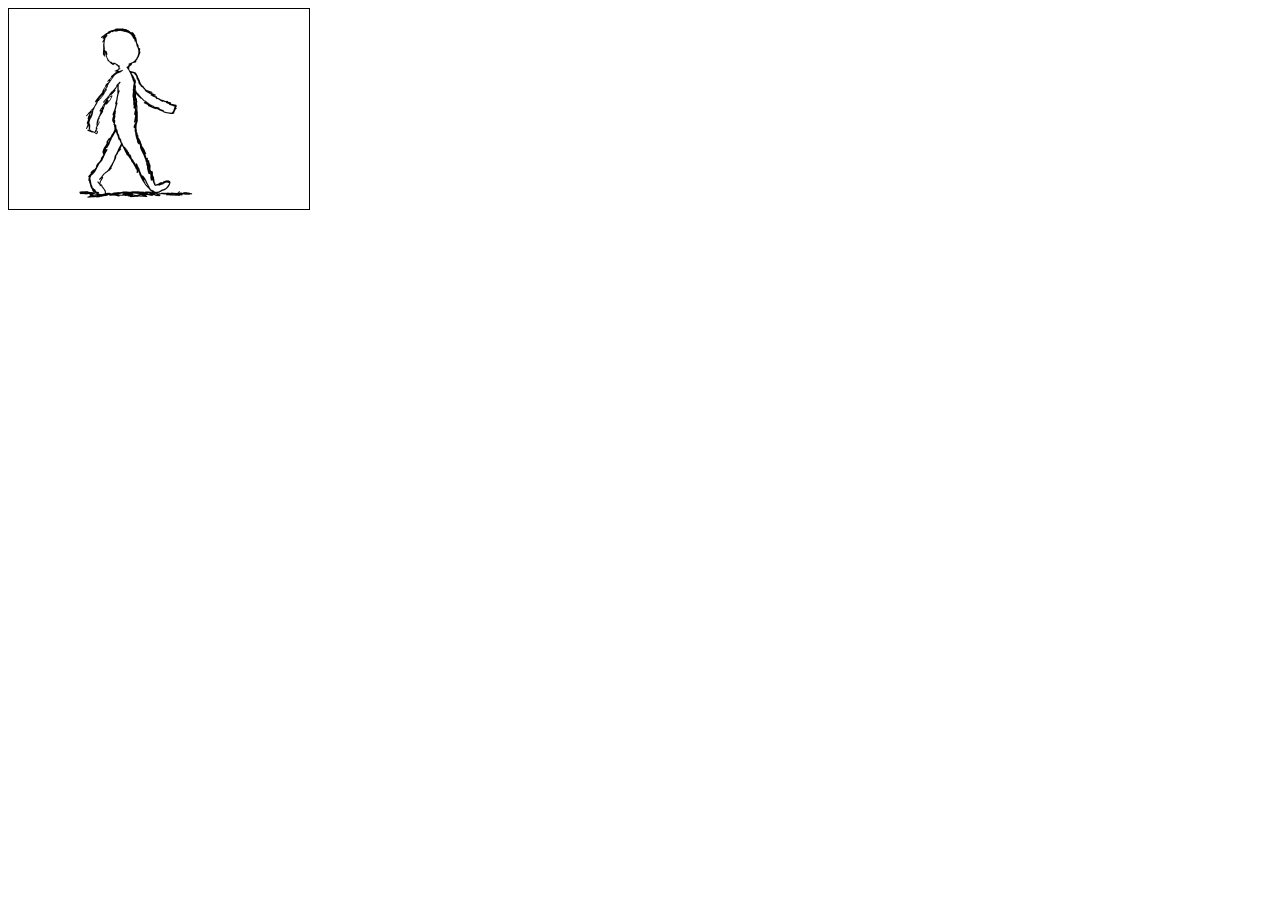
==== index.html @ 812d961b "movement uploaden" ====
<!DOCTYPE html>
<html lang="en">

<head>
    <meta charset="UTF-8">
    <meta http-equiv="X-UA-Compatible" content="IE=edge">
    <meta name="viewport" content="width=device-width, initial-scale=1.0">
    <title>Document</title>
    <link rel="stylesheet" href="style.css">
    <script defer src="poc1.js"></script>
</head>

<body>
    <canvas id="canvas" width="300" height="200"></canvas>


</body>

</html>
---- style.css ----
canvas {
    border: 1px solid black;
  }
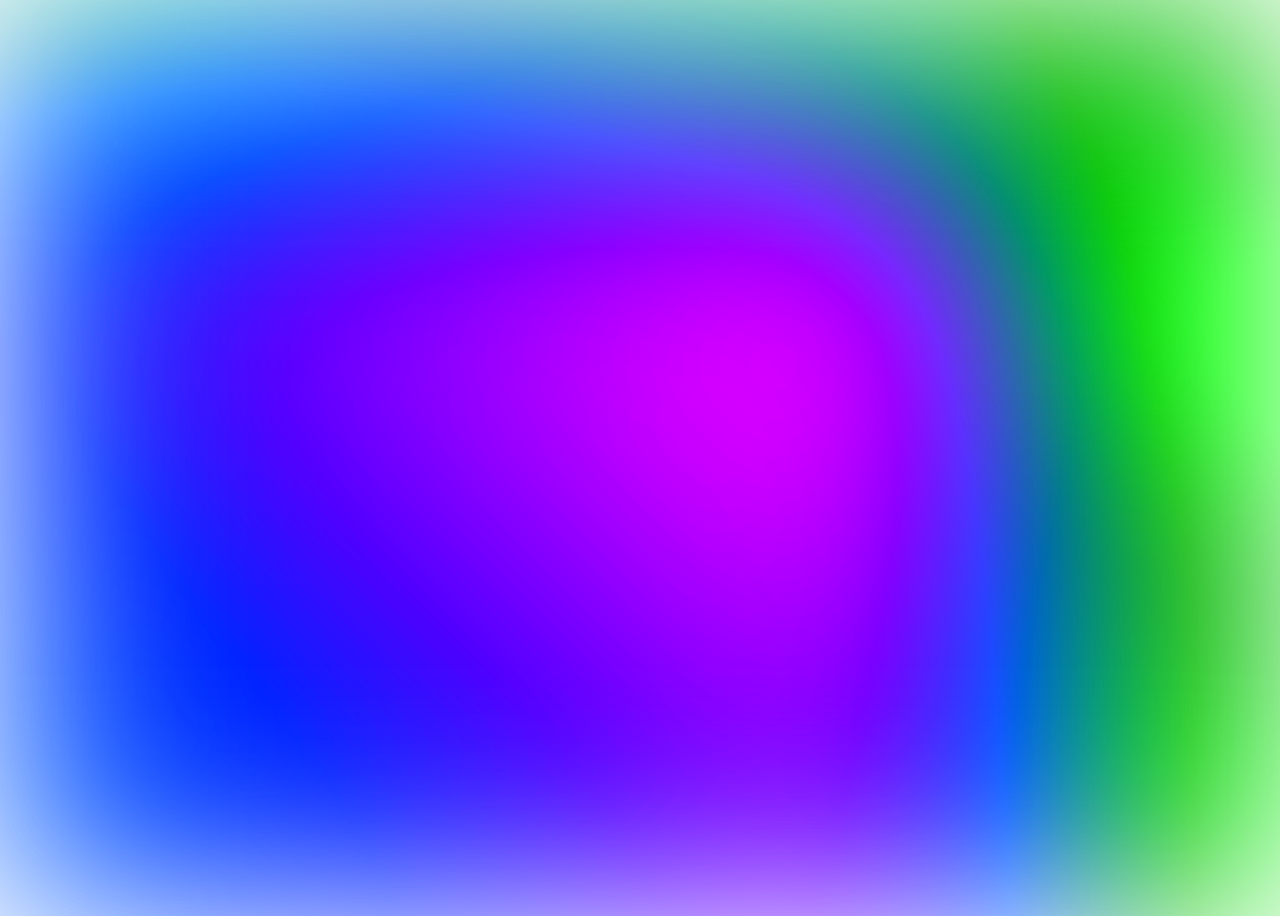
==== commit 578f9ac3: "aurora uploaden" ====
--- a/index.html
+++ b/index.html
@@ -1,19 +1,20 @@
 <!DOCTYPE html>
 <html lang="en">
-
 <head>
-    <meta charset="UTF-8">
-    <meta http-equiv="X-UA-Compatible" content="IE=edge">
-    <meta name="viewport" content="width=device-width, initial-scale=1.0">
-    <title>Document</title>
-    <link rel="stylesheet" href="style.css">
-    <script defer src="poc1.js"></script>
+  <meta charset="UTF-8">
+  <meta http-equiv="X-UA-Compatible" content="IE=edge">
+  <meta name="viewport" content="width=device-width, initial-scale=1.0">
+  <link rel="stylesheet" href="style.css">
+  <title>Programming with TSH</title>
 </head>
-
 <body>
-    <canvas id="canvas" width="300" height="200"></canvas>
-
-
+    <div id="aurora">
+        <h1>CSS Aurora Effect</h1>
+        <div id="auroraBlock1"></div>
+        <div ìd="auroraBlock2"></div>
+        <div id="auroraBlock3"></div>
+        <div id="auroraBlock4"></div>
+        <div id="auroraBlock5"></div>
+    </div>
 </body>
-
 </html>
--- a/style.css
+++ b/style.css
@@ -1,3 +1,146 @@
-canvas {
-    border: 1px solid black;
-  }+#aurora{
+    margin:0;
+    padding:0;
+    position:relative;
+    height: 100vh;;
+    width: 100%;
+    overflow:hidden;
+    background-image: linear-gradient(to right top, #37ff00, #2e5206, #b8fd78, #3e7907, #abfa92, #1c4901, #65fa57, #064d0c, #92eb58, #6dfc5a, #157009, #009b40);
+  }
+  
+  div{
+    height:1000px;
+    width: 1000px;
+    position:absolute;
+    filter:blur(100px) saturate(3);
+
+  }
+  #auroraBlock1{
+    background:linear-gradient(45deg,rgb(2, 0, 122),rgb(0, 117, 98));
+    animation:animate1 30s linear infinite;
+  }
+  #auroraBlock2{
+    background:linear-gradient(45deg,rgb(94, 7, 129),rgb(51, 49, 192));
+    animation:animate2 30s linear infinite;
+  }
+  #auroraBlock3{
+    background:linear-gradient(45deg,rgb(5, 163, 66),rgb(13, 75, 209));
+    animation:animate3 30s linear infinite;
+  }
+  #auroraBlock4{
+    background:linear-gradient(45deg,rgb(10, 64, 146),rgb(82, 173, 82));
+    animation:animate4 30s linear infinite;
+  }
+  #auroraBlock5{
+    background:linear-gradient(45deg,rgb(43, 80, 116),rgb(61, 1, 61));
+    animation:animate5 30s linear infinite;
+  }
+  
+  @keyframes animate1{
+    0%{
+      transform:translateX(100%) translateY(0%);
+    }
+    20%{
+      transform:translateX(50%) translateY(10%);
+        
+    }
+    40%{
+      transform:translateX(50%) translateY(10%);
+    }
+    60%{
+      transform:translateX(100%) translateY(0%);
+    }
+    80%{
+      transform:translateX(50%) translateY(0%);
+    }
+    100%{
+        transform:translateX(100%) translateY(0%);
+      }
+   }
+  @keyframes animate2{
+    0%{
+      transform:translateX(100%) translateY(0%);
+    }
+    20%{
+      transform:translateX(50%) translateY(0%) rotate(0deg);
+        
+    }
+    40%{
+      transform:translateX(0%) translateY(10%) rotate(100deg);
+    }
+    60%{
+      transform:translateX(50%) translateY(0%);
+    }
+    80%{
+      transform:translateX(100%) translateY(0%);
+    }
+    100%{
+        transform:translateX(100%) translateY(0%);
+      }
+   }
+  @keyframes animate3{
+    0%{
+      transform:translateX(0%) translateY(0%);
+    }
+    20%{
+      transform:translateX(50%) translateY(50%);
+        
+    }
+    40%{
+      transform:translateX(100%) translateY(10%);
+    }
+    60%{
+      transform:translateX(50%) translateY(0%);
+    }
+    80%{
+      transform:translateX(0%) translateY(0%);
+    }
+    100%{
+        transform:translateX(0%) translateY(0%);
+      }
+   }
+  @keyframes animate4{
+    0%{
+      transform:translateX(0%) translateY(0%);
+    }
+    20%{
+      transform:translateX(0%) translateY(20%) rotate(0deg);
+        
+    }
+    40%{
+      transform:translateX(10%) translateY(60%) rotate(100deg);
+    }
+    60%{
+      transform:translateX(50%) translateY(0%);
+    }
+    80%{
+      transform:translateX(0%) translateY(0%);
+    }
+    100%{
+        transform:translateX(0%) translateY(0%);
+      }
+   }
+  @keyframes animate5{
+    0%{
+      transform:translateX(0%) translateY(0%);
+    }
+    20%{
+      transform:translateX(50%) translateY(40%);
+        
+    }
+    50%{
+      transform:translateX(80%) translateY(0%) rotate(0);
+    }
+    75%{
+      transform:translateX(50%) translateY(40%) rotate(200deg);
+    }
+    100%{
+      transform:translateX(0%) translateY(0%) rotate(360deg);
+    }
+   }
+  
+   h1{
+     text-align: center;
+     color: white;
+     font-size: 50px;
+   }
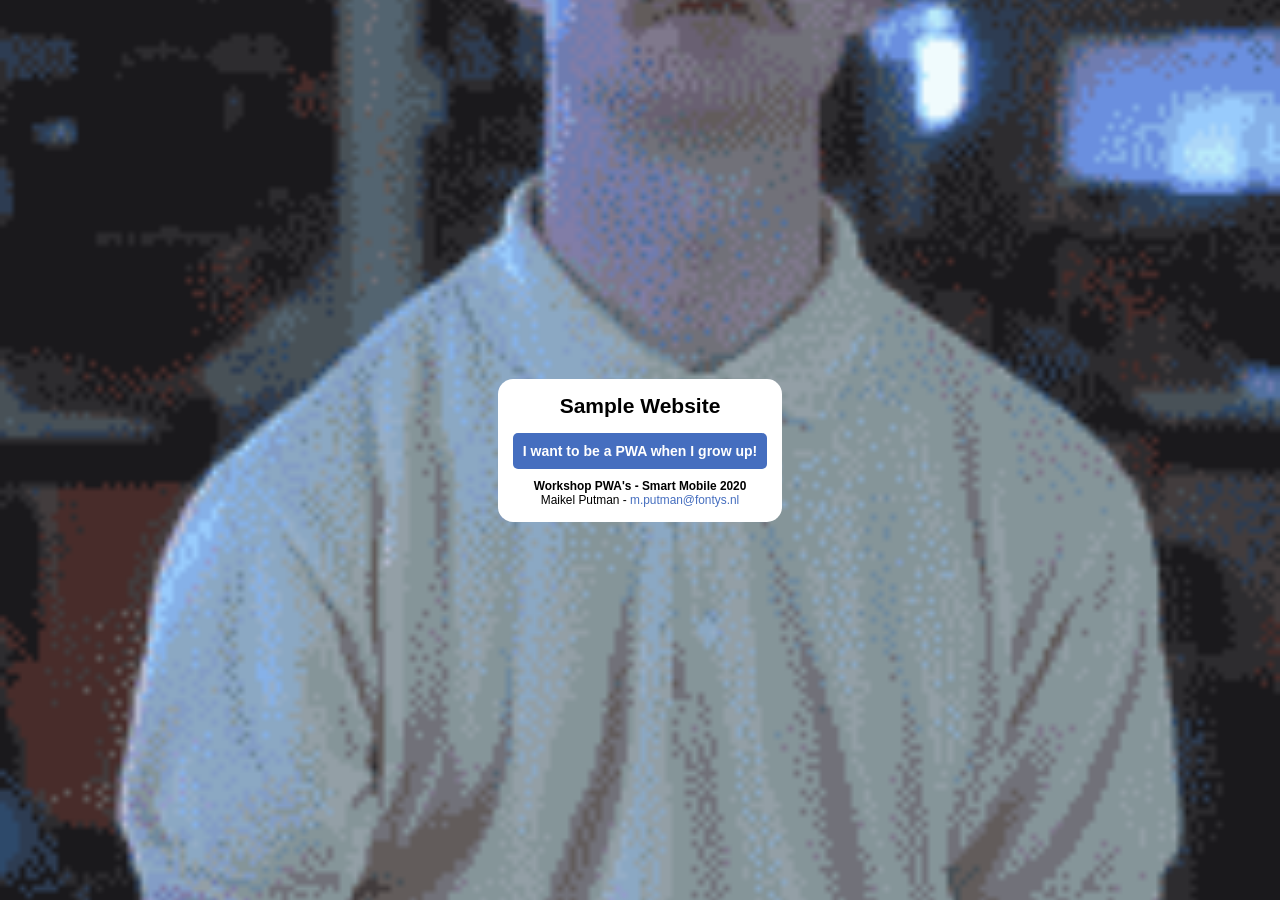
==== commit 0cd7be37: "pwapoc uploaden" ====
--- a/index.html
+++ b/index.html
@@ -1,20 +1,34 @@
 <!DOCTYPE html>
-<html lang="en">
+<html>
+
 <head>
   <meta charset="UTF-8">
-  <meta http-equiv="X-UA-Compatible" content="IE=edge">
-  <meta name="viewport" content="width=device-width, initial-scale=1.0">
-  <link rel="stylesheet" href="style.css">
-  <title>Programming with TSH</title>
+  <meta name="viewport" content="width=device-width,initial-scale=1">
+  <title>Sample site (to be PWA)</title>
+  <meta name="author" content="Maikel Putman">
+  <meta name="description" content="Sample site as resource to build your first PWA">
+  <meta name="keywords" content="pwa,workshop,fontys,smart mobile">
+  <link rel="stylesheet" href="css/stylesheet.css" type="text/css">
+  <link rel="manifest" href="manifest.json">
+  <meta name="viewport" content="width=device-width, initial-scale=1, shrink-to-fit=no">
 </head>
+
 <body>
-    <div id="aurora">
-        <h1>CSS Aurora Effect</h1>
-        <div id="auroraBlock1"></div>
-        <div ìd="auroraBlock2"></div>
-        <div id="auroraBlock3"></div>
-        <div id="auroraBlock4"></div>
-        <div id="auroraBlock5"></div>
+  <div id="website_container">
+    <div class="content">
+      <header>
+        <h1>Sample Website</h1>
+      </header>
+      <main>
+        <strong>I want to be a PWA when I grow up!</strong>
+      </main>
+      <footer>
+        <p><strong>Workshop PWA's - Smart Mobile 2020</strong><br />Maikel Putman - <a
+            href="mailto:m.putman@fontys.nl">m.putman@fontys.nl</a></p>
+      </footer>
     </div>
+  </div>
+  <script src="js/scripts.js" type="text/javascript"></script>
 </body>
+
 </html>
--- a/css/stylesheet.css
+++ b/css/stylesheet.css
@@ -0,0 +1,28 @@
+/* Variables */
+:root {
+	--colors-background-dark:#444;
+	--colors-background-light:#ffff;
+	--colors-text-light:#fff; 
+	--colors-text-highlight:#456ebf;
+	--colors-text-dark:#000; 
+	--fonts-normal-text:arial,verdana; 
+}
+
+/* Small resets */
+*														{ box-sizing:border-box; }
+html, body, form						{ padding:0px;margin:0px; }
+
+/* Main elements */
+body													{ background:url("../images/yes.gif") center center no-repeat var(--colors-background-dark);background-size:cover;font-family:var(--fonts-normal-text);font-size:14px;font-weight:400;color:var(--colors-text-light); }
+main													{ margin-bottom:10px; }
+main strong										{ display:inline-block;padding:10px;background-color:var(--colors-text-highlight);color:var(--colors-text-light);border-radius:5px; }
+footer												{ font-size:0.85em; }
+h1														{ font-size:1.5em;margin:0px 0px 15px 0px; }
+p															{ margin:0px 0px 15px 0px; }
+p a														{ color:var(--colors-text-highlight);text-decoration:none; }
+p a:hover											{ text-decoration:underline; }
+p:last-child									{ margin:0px; }
+
+/* Other elements */
+#website_container						{ width:310px;height:100vh;text-align:center;margin:0px auto;display:flex;justify-content:center;align-items:center;overflow:hidden; }
+#website_container .content		{ border-radius:15px;background-color:var(--colors-background-light);color:var(--colors-text-dark);padding:15px;overflow:hidden; }
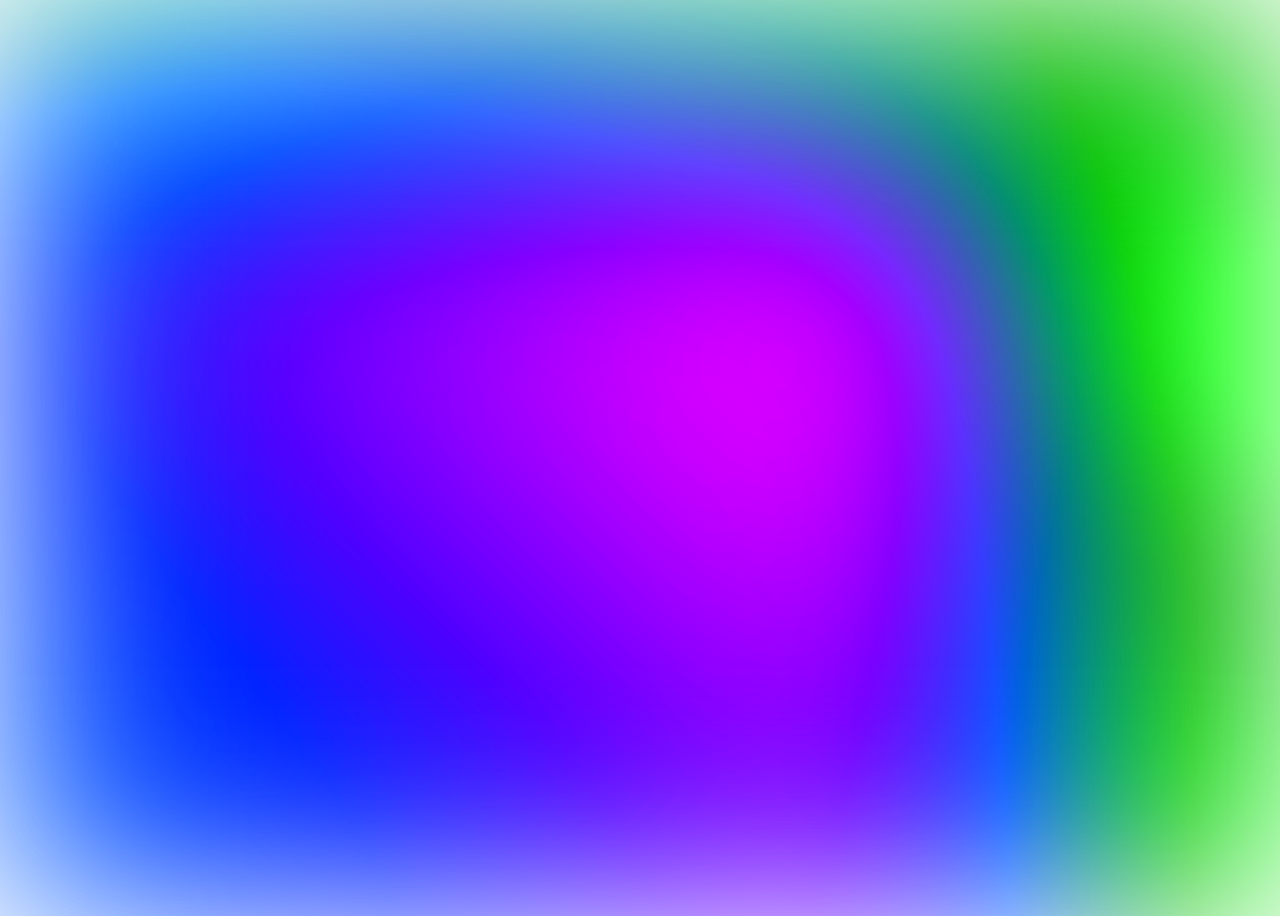
==== commit a170c900: "aurora naam aanpassen" ====
--- a/index.html
+++ b/index.html
@@ -1,34 +1,20 @@
 <!DOCTYPE html>
-<html>
-
+<html lang="en">
 <head>
   <meta charset="UTF-8">
-  <meta name="viewport" content="width=device-width,initial-scale=1">
-  <title>Sample site (to be PWA)</title>
-  <meta name="author" content="Maikel Putman">
-  <meta name="description" content="Sample site as resource to build your first PWA">
-  <meta name="keywords" content="pwa,workshop,fontys,smart mobile">
-  <link rel="stylesheet" href="css/stylesheet.css" type="text/css">
-  <link rel="manifest" href="manifest.json">
-  <meta name="viewport" content="width=device-width, initial-scale=1, shrink-to-fit=no">
+  <meta http-equiv="X-UA-Compatible" content="IE=edge">
+  <meta name="viewport" content="width=device-width, initial-scale=1.0">
+  <link rel="stylesheet" href="style.css">
+  <title>Aurora POC</title>
 </head>
-
 <body>
-  <div id="website_container">
-    <div class="content">
-      <header>
-        <h1>Sample Website</h1>
-      </header>
-      <main>
-        <strong>I want to be a PWA when I grow up!</strong>
-      </main>
-      <footer>
-        <p><strong>Workshop PWA's - Smart Mobile 2020</strong><br />Maikel Putman - <a
-            href="mailto:m.putman@fontys.nl">m.putman@fontys.nl</a></p>
-      </footer>
+    <div id="aurora">
+        <h1>CSS Aurora Effect</h1>
+        <div id="auroraBlock1"></div>
+        <div ìd="auroraBlock2"></div>
+        <div id="auroraBlock3"></div>
+        <div id="auroraBlock4"></div>
+        <div id="auroraBlock5"></div>
     </div>
-  </div>
-  <script src="js/scripts.js" type="text/javascript"></script>
 </body>
-
 </html>
--- a/style.css
+++ b/style.css
@@ -0,0 +1,146 @@
+#aurora{
+    margin:0;
+    padding:0;
+    position:relative;
+    height: 100vh;;
+    width: 100%;
+    overflow:hidden;
+    background-image: linear-gradient(to right top, #37ff00, #2e5206, #b8fd78, #3e7907, #abfa92, #1c4901, #65fa57, #064d0c, #92eb58, #6dfc5a, #157009, #009b40);
+  }
+  
+  div{
+    height:1000px;
+    width: 1000px;
+    position:absolute;
+    filter:blur(100px) saturate(3);
+
+  }
+  #auroraBlock1{
+    background:linear-gradient(45deg,rgb(2, 0, 122),rgb(0, 117, 98));
+    animation:animate1 30s linear infinite;
+  }
+  #auroraBlock2{
+    background:linear-gradient(45deg,rgb(94, 7, 129),rgb(51, 49, 192));
+    animation:animate2 30s linear infinite;
+  }
+  #auroraBlock3{
+    background:linear-gradient(45deg,rgb(5, 163, 66),rgb(13, 75, 209));
+    animation:animate3 30s linear infinite;
+  }
+  #auroraBlock4{
+    background:linear-gradient(45deg,rgb(10, 64, 146),rgb(82, 173, 82));
+    animation:animate4 30s linear infinite;
+  }
+  #auroraBlock5{
+    background:linear-gradient(45deg,rgb(43, 80, 116),rgb(61, 1, 61));
+    animation:animate5 30s linear infinite;
+  }
+  
+  @keyframes animate1{
+    0%{
+      transform:translateX(100%) translateY(0%);
+    }
+    20%{
+      transform:translateX(50%) translateY(10%);
+        
+    }
+    40%{
+      transform:translateX(50%) translateY(10%);
+    }
+    60%{
+      transform:translateX(100%) translateY(0%);
+    }
+    80%{
+      transform:translateX(50%) translateY(0%);
+    }
+    100%{
+        transform:translateX(100%) translateY(0%);
+      }
+   }
+  @keyframes animate2{
+    0%{
+      transform:translateX(100%) translateY(0%);
+    }
+    20%{
+      transform:translateX(50%) translateY(0%) rotate(0deg);
+        
+    }
+    40%{
+      transform:translateX(0%) translateY(10%) rotate(100deg);
+    }
+    60%{
+      transform:translateX(50%) translateY(0%);
+    }
+    80%{
+      transform:translateX(100%) translateY(0%);
+    }
+    100%{
+        transform:translateX(100%) translateY(0%);
+      }
+   }
+  @keyframes animate3{
+    0%{
+      transform:translateX(0%) translateY(0%);
+    }
+    20%{
+      transform:translateX(50%) translateY(50%);
+        
+    }
+    40%{
+      transform:translateX(100%) translateY(10%);
+    }
+    60%{
+      transform:translateX(50%) translateY(0%);
+    }
+    80%{
+      transform:translateX(0%) translateY(0%);
+    }
+    100%{
+        transform:translateX(0%) translateY(0%);
+      }
+   }
+  @keyframes animate4{
+    0%{
+      transform:translateX(0%) translateY(0%);
+    }
+    20%{
+      transform:translateX(0%) translateY(20%) rotate(0deg);
+        
+    }
+    40%{
+      transform:translateX(10%) translateY(60%) rotate(100deg);
+    }
+    60%{
+      transform:translateX(50%) translateY(0%);
+    }
+    80%{
+      transform:translateX(0%) translateY(0%);
+    }
+    100%{
+        transform:translateX(0%) translateY(0%);
+      }
+   }
+  @keyframes animate5{
+    0%{
+      transform:translateX(0%) translateY(0%);
+    }
+    20%{
+      transform:translateX(50%) translateY(40%);
+        
+    }
+    50%{
+      transform:translateX(80%) translateY(0%) rotate(0);
+    }
+    75%{
+      transform:translateX(50%) translateY(40%) rotate(200deg);
+    }
+    100%{
+      transform:translateX(0%) translateY(0%) rotate(360deg);
+    }
+   }
+  
+   h1{
+     text-align: center;
+     color: white;
+     font-size: 50px;
+   }
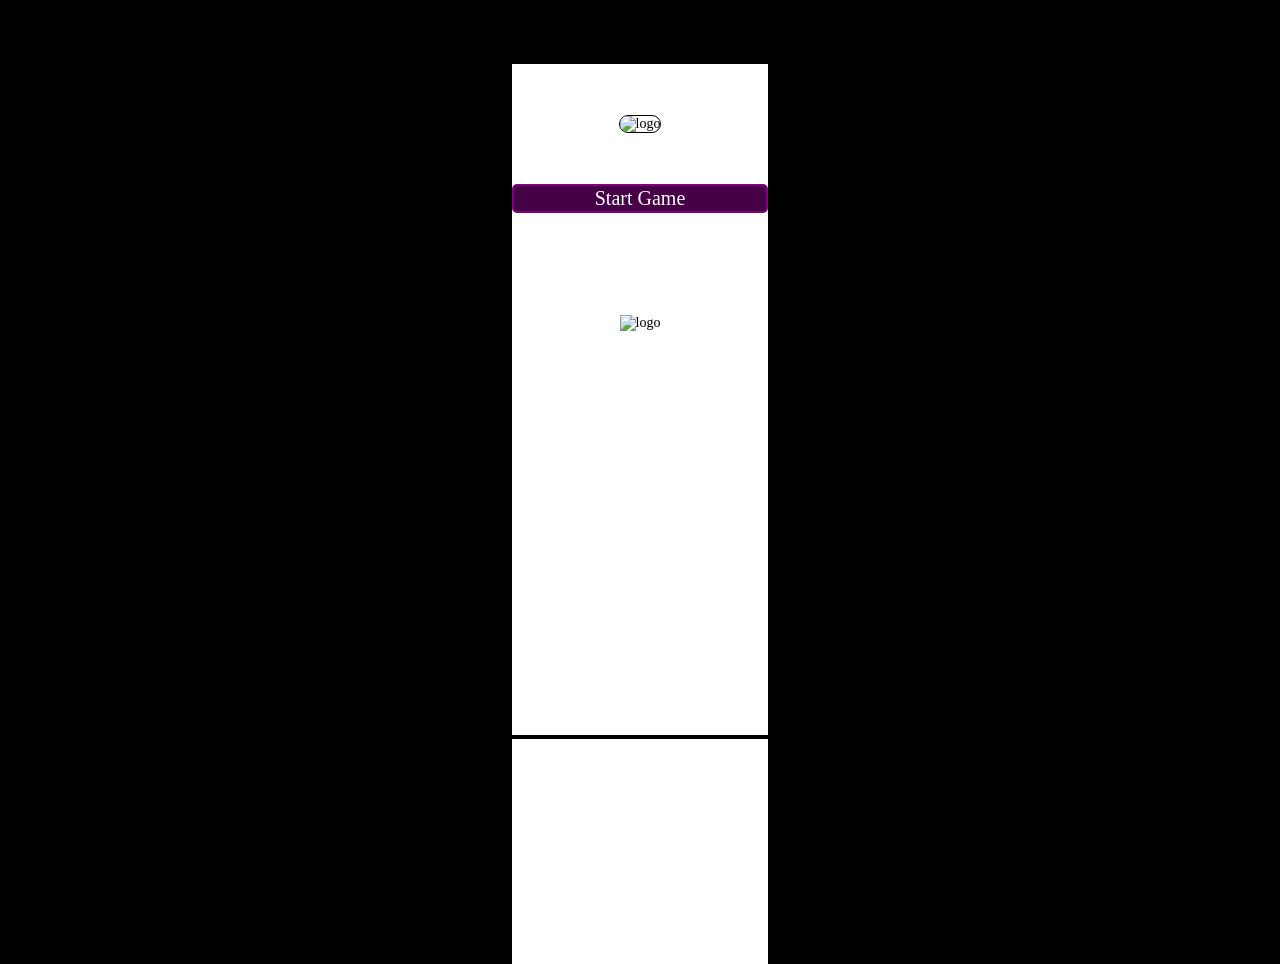
==== commit a9d1f5a1: "scaling for Xiaomi" ====
--- a/index.html
+++ b/index.html
@@ -1,20 +1,98 @@
 <!DOCTYPE html>
-<html lang="en">
+<html>
+
 <head>
-  <meta charset="UTF-8">
-  <meta http-equiv="X-UA-Compatible" content="IE=edge">
-  <meta name="viewport" content="width=device-width, initial-scale=1.0">
-  <link rel="stylesheet" href="style.css">
-  <title>Aurora POC</title>
+    <meta charset="UTF-8">
+    <meta name="viewport" content="width=device-width,initial-scale=1, user-scalable=no">
+    <title>Just Focus</title>
+    <meta name="author" content="Just Focus">
+    <meta name="description" content="An ADHD experience">
+    <link rel="stylesheet" href="css/stylesheet.css" type="text/css">
+    <link rel="manifest" href="manifest.json">.
+    <script defer src="js/scripts.js" type="text/javascript"></script>
+
+    <meta name="viewport" content="width=device-width, initial-scale=1, shrink-to-fit=no">
 </head>
+
 <body>
-    <div id="aurora">
-        <h1>CSS Aurora Effect</h1>
-        <div id="auroraBlock1"></div>
-        <div ìd="auroraBlock2"></div>
-        <div id="auroraBlock3"></div>
-        <div id="auroraBlock4"></div>
-        <div id="auroraBlock5"></div>
+
+    <div id="loadingscreen">
+        <div id="loading">Loading...</div>
+        <div id="fact">Fact<br><br>Did you know that ADHD is short for Attention-Deficit / Hyperactivity Disorder?</div>
     </div>
+
+    <div id="endScreen">
+        <div id="fact">Thanks for playing! <br><br>This is the end of the demo. Hope you enjoyed it!</div><br><br>
+        <div id="backtostartbutton"><button id="back">Back to start</button></div>
+    </div>
+
+    <div id="background"><img id="backgroundImg" src=""></div>
+
+    <div id="mainmenu">
+        <div> <canvas id="canvas" width="256" height="256" ;></canvas> </div>
+
+        <div id="popupmenu">
+            <div class="buttonmenupopup">
+                <h2>JUSTFOCUS</h2>
+                <button class="popup" id="popContinue">Continue</button><br>
+                <button class="popup" id="popupquit">Quit</button>
+                <div id="quityesno">Are you sure you want to quit?<br><button class="yesno" id="quityes">YES</button><button class="yesno" id="quitno">NO</button></div>
+            </div>
+        </div>
+
+        <div id="logodiv"><img id="logo" src="./images/logoFocus.png" alt="logo"></div>
+        <div id="logodiv2"><img id="logo2" src="./images/textlogo.png" alt="logo"></div>
+
+        <div id="buttonsdiv"> <button class="buttons" id="startButton">Start Game</button><br> </div>
+
+        <div id="topfooter">
+            <div id="hamburgermenu"><img id="menu" src="images/menu.png"></div>
+
+            <div id="Northenlightdiv"><img id="Northenlight"></div>
+
+            <div class="progress-bar" style="--width: 100" data-label="FOCUS"></div>
+        </div>
+
+        <div id="startmenu">
+            <div id="startscreen">
+                <h5 style="color: black;">Quickly tap the action bar to keep your focus</h5>
+                <button id="startbutton" class="playagain">Start microgame</button><br>
+            </div>
+        </div>
+
+        <div id="textmenu">
+            <div id="tryagain">
+                <h3>YOU LOST YOUR FOCUS</h3>
+                <h5 style="color:black;">This is how an ADHDer feels in the classroom. No matter how hard they try, they can't keep their focus. </h5>
+                <button id="endGameButton" class="continue">Continue</button></div>
+        </div>
+
+        <div id="grayedOut"></div>
+        <div><img id="actionbartutorial" src="./images/Action button.png"></div>
+
+        <div id="tap">
+            <img id="hands" src="./images/hands.png">
+            <p id="taphere">TAP HERE</p>
+        </div>
+
+        <div id="goingsit"><img id="goingsitimg" src="./images/going-sit.gif" alt=""></div>
+
+        <div id="teacher"><img id="teacherimg" src="" alt=""></div>
+
+        <div id="footerbar">
+            <div id="textfooter"><img id="feet" src="./images/feet.png"> Hold here to walk</div>
+        </div>
+
+        <div id="fieldmenuschool">
+            <div id="menugotoschool">
+                <div id="enterschool"><button id="Enterschool">Enter School</button></div>
+            </div>
+        </div>
+        <div id="invisiblelayer"></div>
+
+
+    </div>
+
 </body>
+
 </html>
--- a/css/stylesheet.css
+++ b/css/stylesheet.css
@@ -0,0 +1,991 @@
+@font-face {
+    font-family: chalk;
+    src: url("/Fonts/chalk.ttf");
+}
+
+* {
+    user-select: none;
+}
+
+html,
+body,
+form {
+    padding: 0px;
+    margin: 0px;
+    height: 100%;
+    width: 100%;
+}
+
+body {
+    background-size: cover;
+    font-family: var(--fonts-normal-text);
+    font-size: 14px;
+    font-weight: 400;
+    color: var(--colors-text-light);
+    overflow: hidden;
+    width: 100%;
+    background-color: black;
+    user-select: none;
+}
+
+#mainmenu {
+    width: 100%;
+    height: 100%;
+    position: absolute;
+    top: 0px;
+    background-color: white;
+    z-index: -10;
+}
+
+#grayedOut {
+    display: none;
+    position: absolute;
+    height: 100%;
+    width: 100%;
+    background-color: black;
+    z-index: 5;
+    top: 0;
+    opacity: 30%;
+}
+
+#logo {
+    width: 80%;
+    margin: 20% 0 20% 0;
+    text-align: center;
+    border: solid 0.1px black;
+    border-radius: 20px;
+}
+
+#logo2 {
+    width: 80%;
+    margin: 20% 0 20% 0;
+    text-align: center;
+}
+
+#logodiv {
+    width: 100%;
+    text-align: center;
+}
+
+#logodiv2 {
+    width: 100%;
+    text-align: center;
+    position: absolute;
+    top: 200px;
+}
+
+#hideshit {
+    display: none;
+}
+
+#background {
+    user-select: none;
+    width: 100%;
+    height: 100%;
+    z-index: -10;
+    background-size: 300%;
+    position: relative;
+}
+
+#backgroundImg {
+    user-select: none;
+    width: 250%;
+    position: fixed;
+    top: -140px;
+    z-index: -10;
+    display: block;
+}
+
+#scene2 {
+    user-select: none;
+    height: 105%;
+    position: fixed;
+    top: 10px;
+    z-index: -10;
+    display: block;
+}
+
+#goingsit {
+    display: none;
+    position: absolute;
+    left: 80px;
+    top: 354px;
+    user-select: none;
+}
+
+#goingsitimg {
+    width: 80%;
+    user-select: none;
+}
+
+#teacher {
+    position: fixed;
+    width: 50%;
+    left: 170px;
+    top: 290px;
+    display: none;
+    user-select: none;
+}
+
+#teacherimg {
+    width: 150%;
+    user-select: none;
+}
+
+#loadingscreen {
+    font-size: 20px;
+    position: absolute;
+    top: 0;
+    width: 100%;
+    height: 100%;
+    background: linear-gradient(-45deg, #49016b, #590387, #4f09a5, #240c7b);
+    background-size: 400% 400%;
+    animation: gradient 6s ease infinite;
+    height: 100vh;
+    display: none;
+    z-index: 2;
+    justify-content: center;
+    align-items: center;
+}
+
+#endScreen {
+    position: absolute;
+    top: 0;
+    width: 100%;
+    height: 100%;
+    background: linear-gradient(-45deg, #49016b, #590387, #4f09a5, #240c7b);
+    background-size: 400% 400%;
+    animation: gradient 6s ease infinite;
+    height: 100vh;
+    display: none;
+    z-index: 2;
+    justify-content: center;
+    align-items: center;
+}
+
+#backtostartbutton {
+    position: absolute;
+    top: 600px;
+    width: 100%;
+    align-items: center;
+    z-index: 100;
+}
+
+#startButton {
+    position: relative;
+    z-index: 100;
+    background-color: rgb(70, 0, 70);
+    border: solid 2px purple;
+    font-family: chalk;
+    font-size: 20px;
+}
+
+#back {
+    width: 60%;
+    height: 50px;
+    background-color: rgb(0, 0, 0);
+    color: white;
+    border-radius: 5px;
+    margin: 20% 0 0 20%;
+    background-color: rgb(70, 0, 70);
+    border: solid 2px purple;
+    font-family: chalk;
+    font-size: 20px;
+}
+
+#loading {
+    color: white;
+    display: block;
+    position: absolute;
+    top: 10px;
+    font-family: chalk;
+}
+
+@keyframes gradient {
+    0% {
+        background-position: 0% 50%;
+    }
+    50% {
+        background-position: 100% 50%;
+    }
+    100% {
+        background-position: 0% 50%;
+    }
+}
+
+canvas {
+    position: absolute;
+    z-index: -5;
+    margin: 40% 0 0 20%;
+    display: none;
+}
+
+#schoolimage {
+    margin: -10% 0 0 0;
+    user-select: none;
+    z-index: 2;
+}
+
+#schoolimg {
+    width: 200%;
+    user-select: none;
+}
+
+.buttons {
+    width: 200%;
+    color: white;
+    background-color: rgb(70, 0, 70);
+    border: solid 2px purple;
+    font-family: chalk;
+    font-size: 20px;
+    border-radius: 5px;
+    display: block;
+}
+
+#buttonsdiv {
+    width: auto;
+}
+
+#menu {
+    position: relative;
+    width: 15%;
+    left: 0;
+    top: 0;
+    z-index: 100;
+}
+
+.hamburgerHide {
+    display: none;
+}
+
+.hamburgerShow {
+    display: show;
+}
+
+#popupmenu {
+    width: 15%;
+    height: 40%;
+    position: absolute;
+    top: 0px;
+    background-color: black;
+    border: solid 4px purple;
+    text-align: center;
+    margin: 30px 30px 0 40px;
+    z-index: 20;
+    font-family: chalk;
+    border-radius: 20px;
+}
+
+#invisiblelayer {
+    position: absolute;
+    bottom: 0;
+    width: 100%;
+    height: 25%;
+    background-color: white;
+    text-align: center;
+    border-top: black solid 4px;
+    z-index: 2;
+}
+
+.popHide {
+    display: none;
+}
+
+.popShow {
+    display: show;
+}
+
+.popup {
+    width: 60%;
+    margin: 8px;
+    background-color: rgb(70, 0, 70);
+    border: solid 2px purple;
+    color: white;
+    border-radius: 5px;
+    font-family: chalk;
+    letter-spacing: 2px;
+    font-size: 20px;
+}
+
+#Enterschool {
+    width: 60%;
+    margin: 8px;
+    background-color: black;
+    color: white;
+    border-radius: 5px;
+    z-index: 15;
+    background-color: rgb(70, 0, 70);
+    border: solid 2px purple;
+    font-family: chalk;
+    font-size: 20px;
+}
+
+.buttonmenupopup {
+    margin-top: 20%;
+    font-family: chalk;
+    font-size: 25px;
+    color: black;
+}
+
+#footerbar {
+    position: absolute;
+    bottom: 0;
+    width: 100%;
+    height: 25%;
+    background-color: white;
+    text-align: center;
+    border-top: black solid 4px;
+    z-index: 1;
+}
+
+#textfooter {
+    margin: 10%;
+    color: black;
+    text-align: center;
+    font-size: 15px;
+    display: none;
+}
+
+#topfooter {
+    background-image: url("/images/Brev2.gif");
+    background-size: 550px;
+    background-position-y: -140px;
+    background-position-x: -60px;
+    height: 25%;
+    z-index: 1;
+    width: 100%;
+    position: absolute;
+    top: 0px;
+    border-bottom: black solid 4px;
+    display: none;
+    justify-content: center;
+    align-items: center;
+}
+
+#quityesno {
+    background-color: black;
+    width: 80%;
+    height: 60px;
+    text-align: center;
+    margin: 7.5%;
+    border-radius: 5px;
+    color: white;
+    font-size: 12px;
+    z-index: 10;
+    border: solid 2px purple;
+    padding: 10px;
+    border-radius: 10px;
+}
+
+.yesno {
+    width: 30%;
+    height: 20px;
+    font-family: chalk;
+    color: white;
+    font-size: 15px;
+    border-radius: 5px;
+    margin: 10px;
+    background-color: rgb(70, 0, 70);
+    border: solid 2px purple;
+}
+
+.quitHide {
+    display: none;
+}
+
+.quitShow {
+    display: show;
+}
+
+#fieldmenuschool {
+    width: 100%;
+    height: 100%;
+    display: flex;
+    justify-content: center;
+    align-items: center;
+    display: none;
+}
+
+#fact {
+    font-family: chalk;
+    background-color: white;
+    color: black;
+    display: flex;
+    justify-content: center;
+    align-items: center;
+    width: 80%;
+    font-size: 25px;
+    height: 200px;
+    border-radius: 20px;
+    padding: 20px;
+}
+
+#menugotoschool {
+    width: 50%;
+    height: 10%;
+    position: absolute;
+    top: 0px;
+    text-align: center;
+    margin: 75% 10% 0 10%;
+    z-index: 9;
+    display: flex;
+    justify-content: center;
+    align-items: center;
+    border-radius: 20px;
+    z-index: 8;
+}
+
+#enterschool {
+    width: 100%;
+    z-index: 2;
+}
+
+
+/*Scaling webpage */
+
+@media only screen and (min-width: 1000px) {
+    #mainmenu {
+        width: 20%;
+        margin: 5% 40%;
+    }
+    .buttons {
+        width: 100%;
+    }
+    #menu {
+        width: 10%;
+    }
+    #popupmenu {
+        width: 75%;
+    }
+    canvas {
+        position: absolute;
+        z-index: -5;
+        margin: 10% 0 0 40%;
+    }
+}
+
+@media only screen and (max-width: 999px) and (min-width: 500px) {
+    #mainmenu {
+        width: 50%;
+        margin: 5% 25%;
+    }
+    #a.buttons {
+        display: block;
+        margin: 0.4em auto;
+    }
+    .buttons {
+        width: 100%;
+    }
+    #menu {
+        width: 10%;
+    }
+    #popupmenu {
+        width: 75%;
+    }
+    h2 {
+        font-size: 26px;
+    }
+    .popup {
+        font-size: 10px;
+    }
+    #footerbar {
+        height: 20px;
+    }
+    .popup {
+        height: 30px;
+    }
+    canvas {
+        position: absolute;
+        z-index: -5;
+        margin: 25% 0 0 25%;
+    }
+}
+
+@media only screen and (max-width: 499px) {
+    #a.buttons {
+        display: block;
+        margin: 0.4em auto;
+    }
+    .buttons {
+        width: 80%;
+        margin-top: 10px;
+        margin-left: 10%;
+        height: 30px;
+    }
+    #menu {
+        width: 10%;
+    }
+    #popupmenu {
+        width: 80%;
+    }
+    .popup {
+        height: 30px;
+    }
+    canvas {
+        position: absolute;
+        z-index: -5;
+        margin: 90% 0 0 20%;
+    }
+}
+
+
+/*Microgame Focus CCS */
+
+*::before,
+*::after {
+    box-sizing: border-box;
+}
+
+body {
+    position: absolute;
+    margin: 0px;
+    overflow: hidden;
+    top: 0px;
+    bottom: 0px;
+    width: 100%;
+    z-index: -10;
+}
+
+#tap {
+    height: 25%;
+    width: 100%;
+    text-align: center;
+    position: fixed;
+    bottom: 0%;
+    background-color: white;
+    border-top: solid 4px black;
+    color: black;
+    user-select: none;
+    display: none;
+    justify-content: center;
+    align-items: center;
+    z-index: 2;
+}
+
+p {
+    padding: 1%;
+    font-size: 60px;
+}
+
+#focus {
+    color: black;
+    font-size: 100px;
+    text-align: center;
+    width: 100%;
+}
+
+@media screen and (max-width: 1200px) {
+    body {
+        color: white;
+    }
+    p {
+        font-size: 30px;
+        margin-top: 25%;
+    }
+    #tap {
+        height: 25%;
+    }
+    #focus {
+        font-size: 50px;
+        margin-top: 30%;
+    }
+    .progress-bar {
+        top: 30px;
+        max-width: 100%;
+        display: none;
+    }
+}
+
+.progress-bar {
+    position: relative;
+    width: 100%;
+    height: 3em;
+    background-color: #111;
+    border-radius: 1.5em;
+    color: white;
+    margin: 10px 0 10px 0px;
+}
+
+.progress-bar::before {
+    content: attr(data-label);
+    display: flex;
+    align-items: center;
+    position: absolute;
+    left: .5em;
+    top: .5em;
+    bottom: .5em;
+    width: calc(var(--width, 0) * 1%);
+    min-width: 2rem;
+    max-width: calc(100% - 1em);
+    background-color: var(--backgroundcol, green);
+    border-radius: 1em;
+    padding: 1em;
+}
+
+.square {
+    background-color: rgb(255, 0, 0);
+    width: 100px;
+    height: 100px;
+    text-align: center;
+}
+
+p {
+    width: 100%;
+    height: 100px;
+}
+
+.section {
+    width: 500px;
+    background-color: green;
+}
+
+.gameover {
+    background-color: red;
+    text-align: center;
+    color: white;
+    text-transform: uppercase;
+}
+
+
+/*De opmaak/animatie van de tekst FOCUS*/
+
+#wrapper {
+    width: 100vw;
+    height: 200px;
+    display: flex;
+    z-index: 2;
+    align-items: center;
+    justify-content: center;
+}
+
+#crackedtext {
+    opacity: 0;
+}
+
+.cracked {
+    font-family: Coolvetica, Arial;
+    font-size: 80px;
+    color: firebrick;
+    text-transform: uppercase;
+    position: relative;
+    animation: glow 2s linear infinite;
+    animation-direction: alternate;
+    position: absolute;
+    top: 130px;
+}
+
+.cracked span:nth-child(1),
+.cracked span:nth-child(3),
+.cracked span:nth-child(4),
+.cracked span:nth-child(5) {
+    position: absolute;
+    top: 0;
+    left: 0;
+}
+
+.cracked span:nth-child(1) {
+    clip-path: polygon(-80% 0%, -15% 0%, 77% 100%, -10% 100%);
+    animation: crack1 18s linear forwards;
+}
+
+.cracked span:nth-child(2) {
+    clip-path: polygon(-12% 0%, 40% 0%, 80% 100%, 82% 100%);
+}
+
+.cracked span:nth-child(3) {
+    clip-path: polygon(42% 0%, 100% 0%, 99% 0%, 81% 100%);
+    animation: crack2 18s linear forwards;
+}
+
+.cracked span:nth-child(4) {
+    clip-path: polygon(103% 0%, 150% 0%, 110% 100%, 80% 100%);
+    animation: crack3 18s linear forwards;
+}
+
+@keyframes crack1 {
+    0% {
+        transform: translate(0%, 0%);
+    }
+    100% {
+        transform: translate(-12%, 1%) rotateZ(1deg);
+    }
+}
+
+@keyframes crack2 {
+    0% {
+        transform: translate(0%, 0%);
+    }
+    100% {
+        transform: translate(12%, -1%) rotateZ(1deg);
+    }
+}
+
+@keyframes crack3 {
+    0% {
+        transform: translate(0%, 0%);
+    }
+    100% {
+        transform: translate(15%, -7%) rotateZ(1deg);
+    }
+}
+
+@keyframes glow {
+    0% {
+        text-shadow: 0 0 30px #ffffff;
+        filter: brightness(150%) blur(0.01rem);
+    }
+    100% {
+        text-shadow: 0 0 30px red;
+        filter: brightness(150%) blur(0.01rem);
+    }
+}
+
+
+/*textmenu*/
+
+#textmenu {
+    height: 50%;
+    width: 25%;
+    background-color: white;
+    z-index: 8;
+    position: absolute;
+    top: 0;
+    margin: 100px 0 0 35%;
+    text-align: center;
+    border: solid 2px black;
+    border-radius: 20px;
+    display: none;
+}
+
+#tryagain {
+    margin: 20px 0 0 0;
+    padding-left: 5px;
+}
+
+.playagain,
+.continue {
+    height: 50px;
+    width: 80%;
+    margin: 10px;
+    background-color: black;
+    color: white;
+    border-radius: 5px;
+    background-color: rgb(70, 0, 70);
+    border: solid 2px purple;
+    font-family: chalk;
+    font-size: 20px;
+}
+
+@keyframes popup {
+    0% {
+        opacity: 0;
+    }
+    25% {
+        opacity: 0.25;
+    }
+    50% {
+        opacity: 0.50;
+    }
+    75% {
+        opacity: 0.75;
+    }
+    100% {
+        opacity: 1;
+    }
+}
+
+
+/*startmenu*/
+
+#startmenu {
+    height: 30%;
+    width: 25%;
+    background-color: white;
+    z-index: 8;
+    position: absolute;
+    top: 0;
+    margin: 100px 0 0 35%;
+    text-align: center;
+    border: solid 2px black;
+    border-radius: 20px;
+    display: none;
+}
+
+@media screen and (max-width: 1200px) {
+    h2 {
+        font-size: 36px;
+        color: white;
+        letter-spacing: 4px;
+    }
+}
+
+@media screen and (max-width: 900px) {
+    #startmenu {
+        width: 40%;
+        height: 30%;
+        margin-left: 30%;
+        margin-right: 30%;
+    }
+    #textmenu {
+        width: 40%;
+        height: 30%;
+        margin-left: 30%;
+        margin-right: 30%;
+    }
+}
+
+@media screen and (max-width: 700px) {
+    #startmenu {
+        width: 40%;
+        height: 20%;
+        margin-left: 30%;
+        margin-right: 30%;
+    }
+    #textmenu {
+        width: 50%;
+        height: 30%;
+        margin-left: 25%;
+        margin-right: 30%;
+    }
+}
+
+
+/*Hamburgermenu*/
+
+#menu {
+    position: relative;
+    width: 10%;
+    right: 0;
+    top: 0;
+}
+
+#hamburgermenu {
+    width: 100%;
+    position: absolute;
+    right: 0;
+    text-align: right;
+}
+
+#taphere {
+    display: none;
+}
+
+#feet {
+    user-select: none;
+    position: absolute;
+    margin: 0% 0% 10% 3%;
+    padding: 25px;
+    align-items: center;
+    filter: invert(100%);
+    animation: feet 2s ease-in infinite;
+}
+
+@keyframes feet {
+    0% {
+        transform: scale(1.0);
+    }
+    100% {
+        transform: scale(0.8);
+    }
+    0% {
+        transform: scale(1.0)
+    }
+}
+
+#hands {
+    width: 9%;
+    user-select: none;
+    position: absolute;
+    margin: 33% 0% 10% 3%;
+    padding: 25px;
+    align-items: center;
+    filter: invert(100%);
+    animation: feet 2s ease-in infinite;
+}
+
+#actionbartutorial {
+    position: absolute;
+    top: 59%;
+    margin: 5% 0 0 25%;
+    width: 55%;
+    z-index: 6;
+    display: none;
+}
+
+h3 {
+    font-size: 20px;
+    color: black;
+}
+
+#endGameButton {
+    background-color: rgb(70, 0, 70);
+    border: solid 2px purple;
+    font-family: chalk;
+    font-size: 20px;
+}
+
+#Northenlight {
+    width: 50%;
+    user-select: none;
+    position: absolute;
+    top: 30px;
+    left: 25%;
+}
+
+#Northenlightdiv {
+    display: none;
+}
+
+@keyframes changeLight {
+    0% {
+        filter: grayscale(0%);
+    }
+    25% {
+        filter: grayscale(25%);
+    }
+    50% {
+        filter: grayscale(50%);
+    }
+    75% {
+        filter: grayscale(75%);
+    }
+    100% {
+        filter: grayscale(100%);
+    }
+}
+
+@keyframes blurbackground {
+    0% {
+        filter: blur(0.1px);
+    }
+    10% {
+        filter: blur(0.1px);
+    }
+    20% {
+        filter: blur(0.4px);
+    }
+    30% {
+        filter: blur(1.1px);
+    }
+    40% {
+        filter: blur(1.5px);
+    }
+    50% {
+        filter: blur(2.1px);
+    }
+    60% {
+        filter: blur(2.7px);
+    }
+    70% {
+        filter: blur(3.4px);
+    }
+    80% {
+        filter: blur(4px);
+    }
+    90% {
+        filter: blur(4.6px);
+    }
+    100% {
+        filter: blur(5px);
+    }
+}
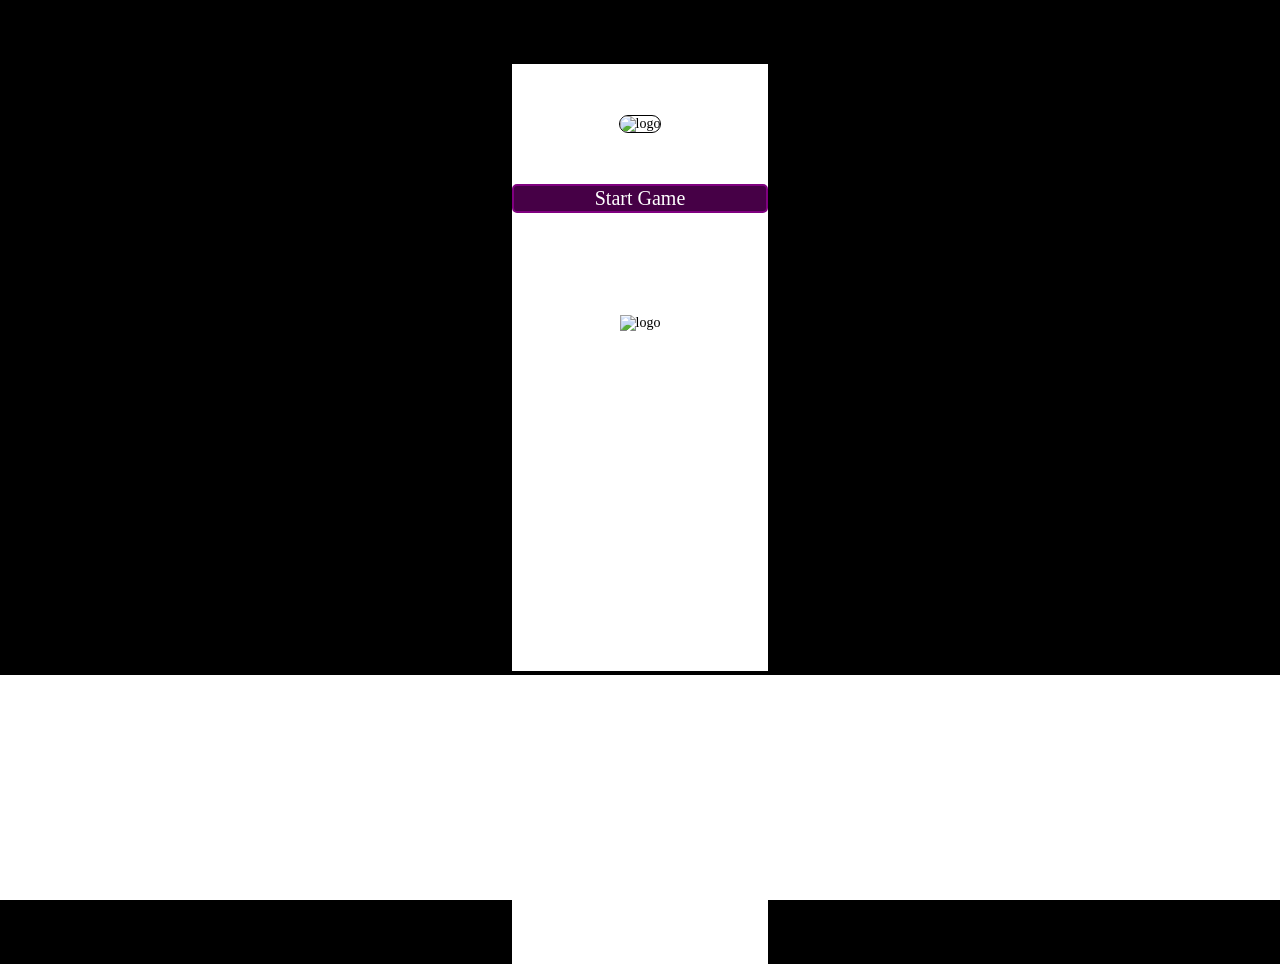
==== commit 0f37586d: "lopen text aanpassen" ====
--- a/index.html
+++ b/index.html
@@ -22,7 +22,7 @@
     </div>
 
     <div id="endScreen">
-        <div id="fact">Thanks for playing! <br><br>This is the end of the demo. Hope you enjoyed it!</div><br><br>
+        <div id="fact">Thanks for playing! <br><br>If you have feedback, please let us know</div><br><br>
         <div id="backtostartbutton"><button id="back">Back to start</button></div>
     </div>
 
@@ -80,7 +80,7 @@
         <div id="teacher"><img id="teacherimg" src="" alt=""></div>
 
         <div id="footerbar">
-            <div id="textfooter"><img id="feet" src="./images/feet.png"> Hold here to walk</div>
+            <div id="textfooter"><img id="feet" src="./images/feet.png"> Hold and drago to left to walk</div>
         </div>
 
         <div id="fieldmenuschool">
@@ -88,10 +88,9 @@
                 <div id="enterschool"><button id="Enterschool">Enter School</button></div>
             </div>
         </div>
-        <div id="invisiblelayer"></div>
-
 
     </div>
+    <div id="invisiblelayer"></div>
 
 </body>
 
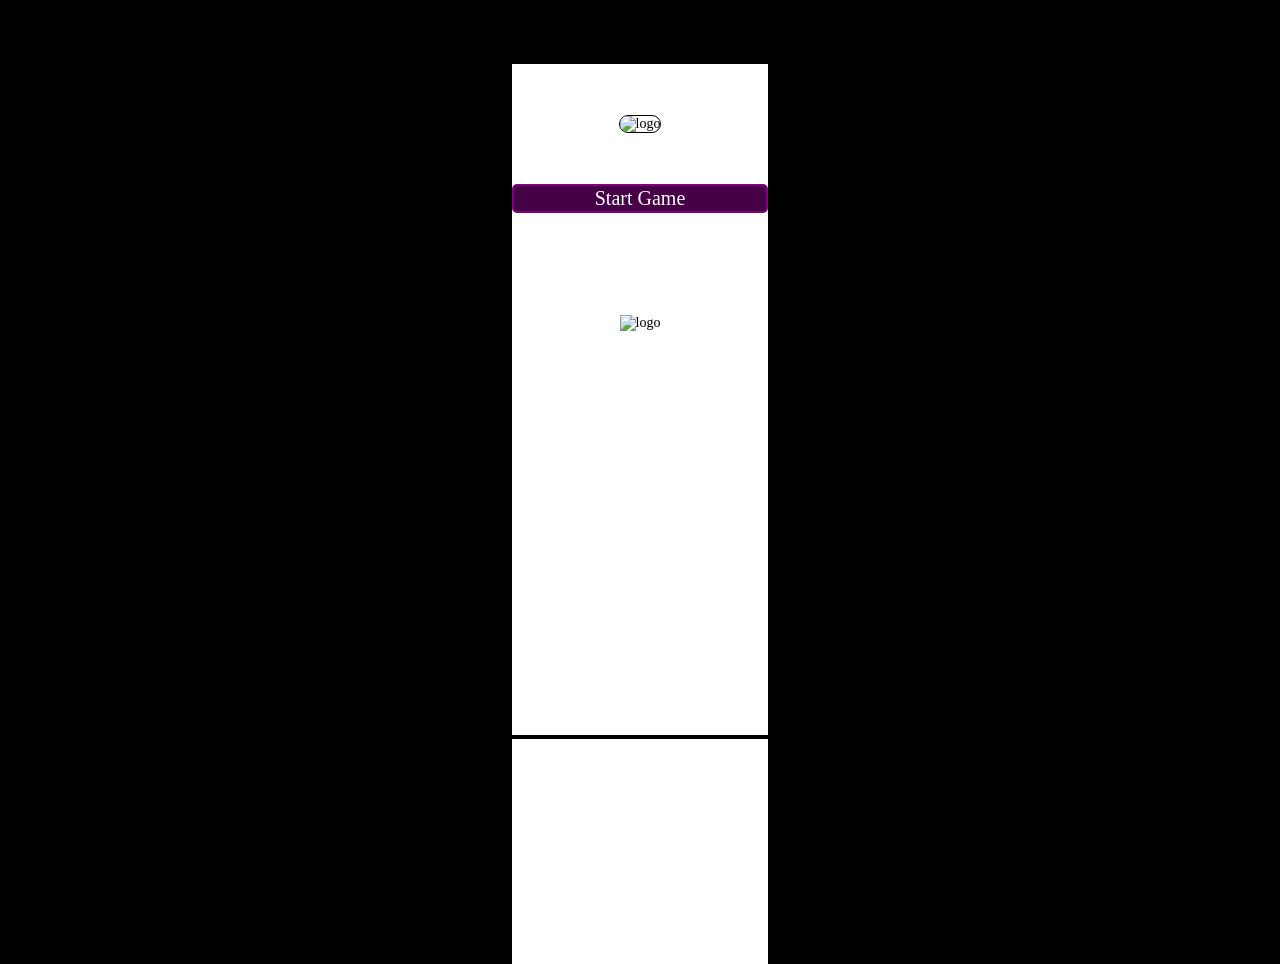
==== commit 7ea43fff: "Merge branch 'main' of https://github.com/Lightsilverfire/justfocus" ====
--- a/index.html
+++ b/index.html
@@ -22,7 +22,7 @@
     </div>
 
     <div id="endScreen">
-        <div id="fact">Thanks for playing! <br><br>If you have feedback, please let us know</div><br><br>
+        <div id="fact">Thanks for playing! <br><br>This is the end of the demo. Hope you enjoyed it!</div><br><br>
         <div id="backtostartbutton"><button id="back">Back to start</button></div>
     </div>
 
@@ -88,9 +88,10 @@
                 <div id="enterschool"><button id="Enterschool">Enter School</button></div>
             </div>
         </div>
+        <div id="invisiblelayer"></div>
+
 
     </div>
-    <div id="invisiblelayer"></div>
 
 </body>
 
